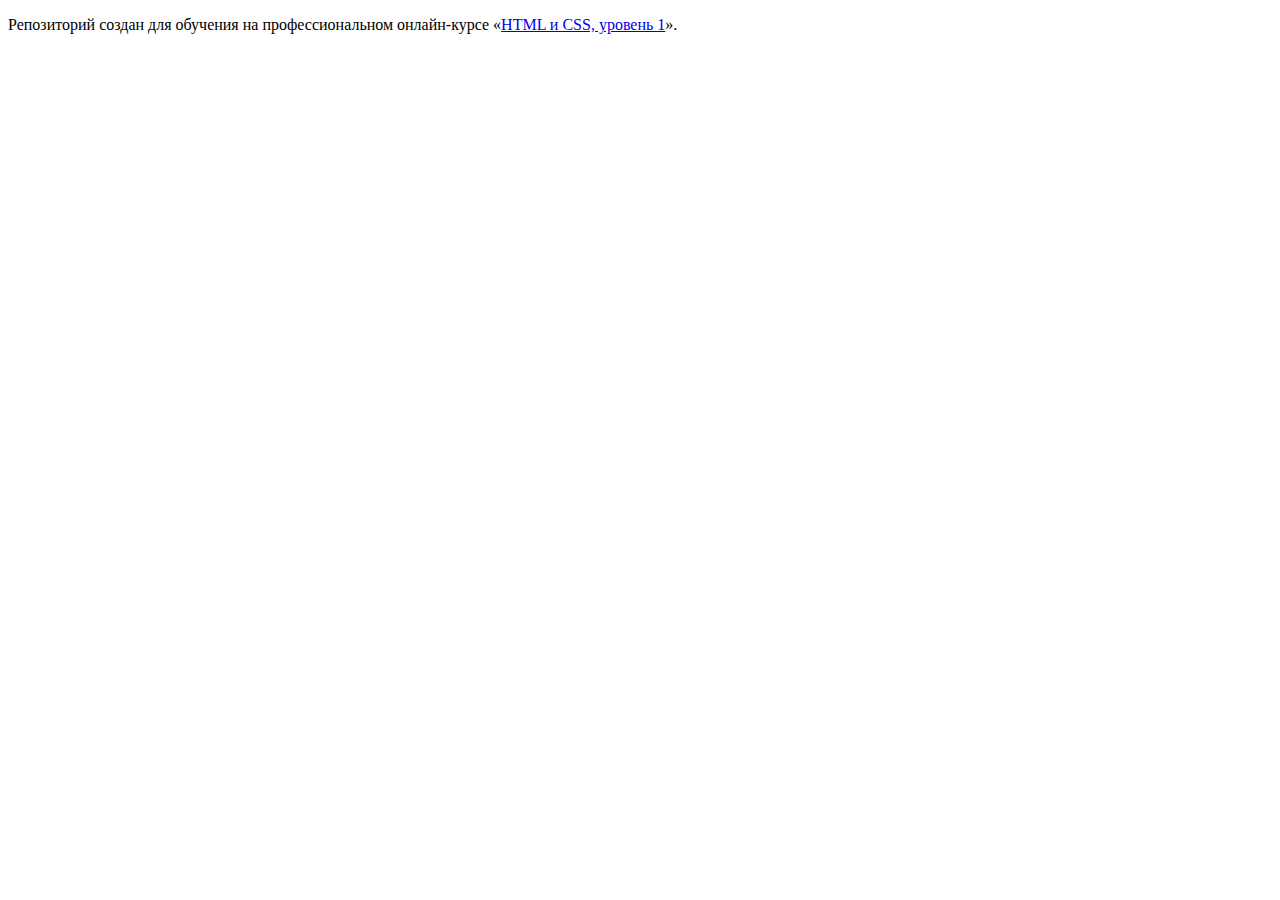
==== index.html @ 46cfde46 ":hatching_chick:" ====
<!DOCTYPE html>
<html lang="ru">
  <head>
    <meta charset="utf-8">
    <title>HTML Academy: Барбершоп</title>
  </head>
  <body>

    <p>Репозиторий создан для обучения на профессиональном онлайн‑курсе «<a href="https://htmlacademy.ru/intensive/htmlcss">HTML и CSS, уровень 1</a>».</p>

  </body>
</html>
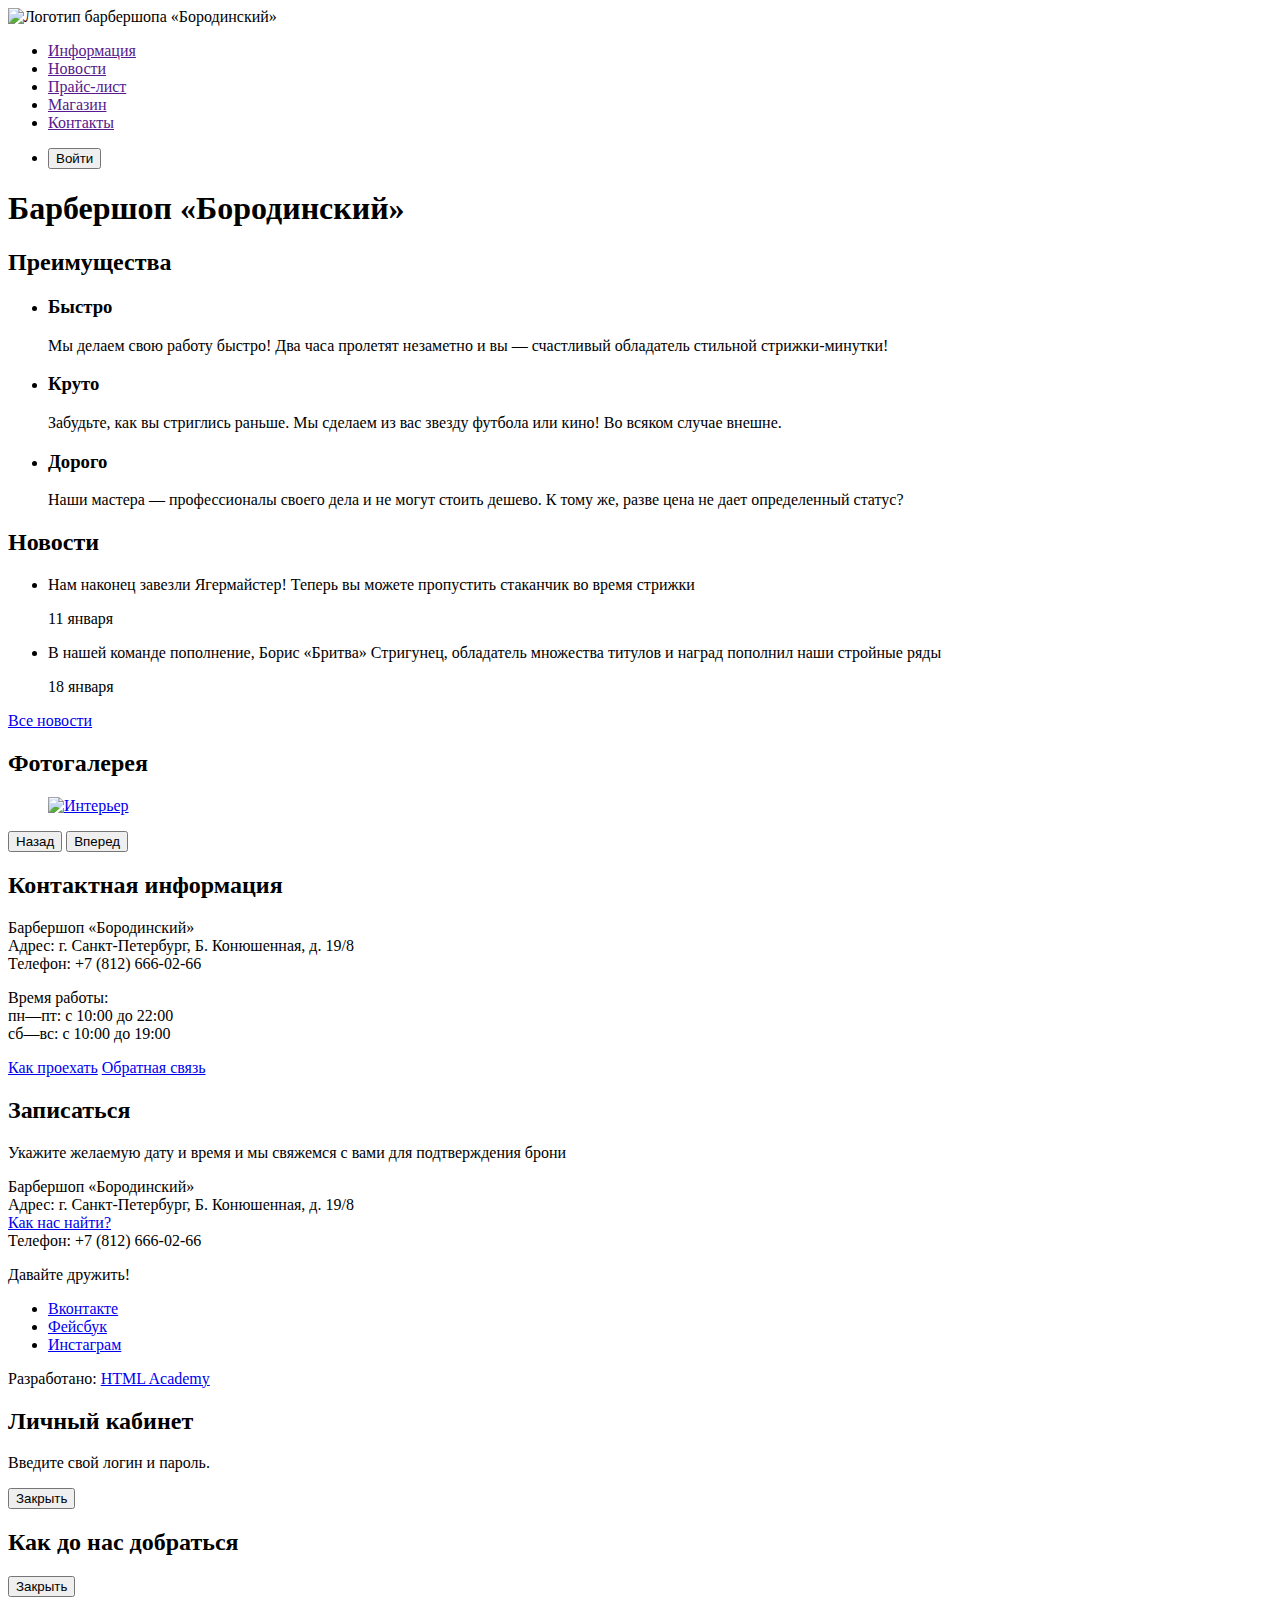
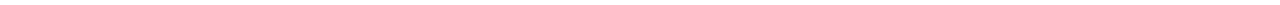
==== commit a91f36cd: "Update index.html" ====
--- a/index.html
+++ b/index.html
@@ -2,11 +2,118 @@
 <html lang="ru">
   <head>
     <meta charset="utf-8">
-    <title>HTML Academy: Барбершоп</title>
+    <title>Барбершоп «Бородинский»></title>
   </head>
   <body>
+  	<header>
+  		<nav>
+  			<a>
+  				<img src="img/index-logo.svg" width="368" height="153" alt="Логотип барбершопа «Бородинский»">
+  		    </a>
+  			<ul>
+  				<li><a href="">Информация</a></li>
+  				<li><a href="">Новости</a></li>
+  				<li><a href="">Прайс-лист</a></li>
+  				<li><a href="">Магазин</a></li>
+  				<li><a href="">Контакты</a></li>
+  			</ul>
+  			<ul>
+  				<li><button type="button">Войти</button></li>
+  			</ul>
+  		</nav>
+  	</header>
+  	<main>
+  		<h1>Барбершоп «Бородинский»</h1>
+  		<section>
+  			<h2>Преимущества</h2>
+  			<ul>
+	          	<li>
+		            <h3>Быстро</h3>
+		            <p>Мы делаем свою работу быстро! Два часа пролетят незаметно и вы — счастливый обладатель стильной стрижки-минутки!</p>
+	          	</li>
+	          	<li>
+		            <h3>Круто</h3>
+		            <p>Забудьте, как вы стриглись раньше. Мы сделаем из вас звезду футбола или кино! Во всяком случае внешне.</p>
+	          	</li>
+	          	<li>
+		            <h3>Дорого</h3>
+		            <p>Наши мастера — профессионалы своего дела и не могут стоить дешево. К тому же, разве цена не дает определенный статус?</p>
+	          	</li>
+        	</ul>
+  		</section>
+  		<section>
+  			<h2>Новости</h2>
+  			<ul>
+  				<li>
+  					<p>Нам наконец завезли Ягермайстер! Теперь вы можете пропустить стаканчик во время стрижки</p>
+  					<time datetime="2019-01-11">11 января</time>
+  				</li>
+  				<li>
+  					<p>В нашей команде пополнение, Борис «Бритва» Стригунец, обладатель множества титулов и наград пополнил наши стройные ряды</p>
+  					<time datetime="2016-01-18">18 января</time>
+  				</li>
+  			</ul>
+  			<a href="news.html">Все новости</a>
+  		</section>
+  		<section>
+        <h2>Фотогалерея</h2>
+        <figure>
+          <a href="#"><img src="img/studio.jpg" width="286" height="164" alt="Интерьер"></a>
+        </figure>
+        <button type="button">Назад</button>
+        <button type="button">Вперед</button>
+      </section>
+      <section>
+        <h2>Контактная информация</h2>
+        <p>
+           Барбершоп «Бородинский»<br>
+           Адрес: г. Санкт-Петербург, Б. Конюшенная, д. 19/8<br>
+           Телефон: +7 (812) 666-02-66
+        </p>
+        <p>
+          Время работы:<br>
+          пн—пт: с 10:00 до 22:00<br>
+          сб—вс: с 10:00 до 19:00
+        </p>
+        <a href="map.html">Как проехать</a>
+        <a href="contacts.html">Обратная связь</a>
+      </section>
+      <section>
+        <h2>Записаться</h2>
+        <p>Укажите желаемую дату и время и мы свяжемся с вами для подтверждения брони</p>
+        <!-- Здесь будет форма -->
+      </section>
+  	</main>
+  	<footer>
+	  <p>
+	    Барбершоп «Бородинский»<br>
+	    Адрес: г. Санкт-Петербург, Б. Конюшенная, д. 19/8<br>
+	    <a href="map.html">Как нас найти?</a><br>
+	    Телефон: +7 (812) 666-02-66
+	  </p>
+	  <div>
+	    <p>Давайте дружить!</p>
+	    <ul>
+	      <li><a href="#">Вконтакте</a></li>
+	      <li><a href="#">Фейсбук</a></li>
+	      <li><a href="#">Инстаграм</a></li>
+	    </ul>
+	  </div>
+	  <p>
+	    Разработано:
+	    <a href="https://htmlacademy.ru">HTML Academy</a>
+	  </p>
+  	</footer>
+  	<section>
+      <h2>Личный кабинет</h2>
+      <p>Введите свой логин и пароль.</p>
+      <!-- Здесь будет форма -->
+      <button type="button">Закрыть</button>
+    </section>
 
-    <p>Репозиторий создан для обучения на профессиональном онлайн‑курсе «<a href="https://htmlacademy.ru/intensive/htmlcss">HTML и CSS, уровень 1</a>».</p>
-
+    <section>
+      <h2>Как до нас добраться</h2>
+      <button type="button">Закрыть</button>
+    </section>
   </body>
 </html>
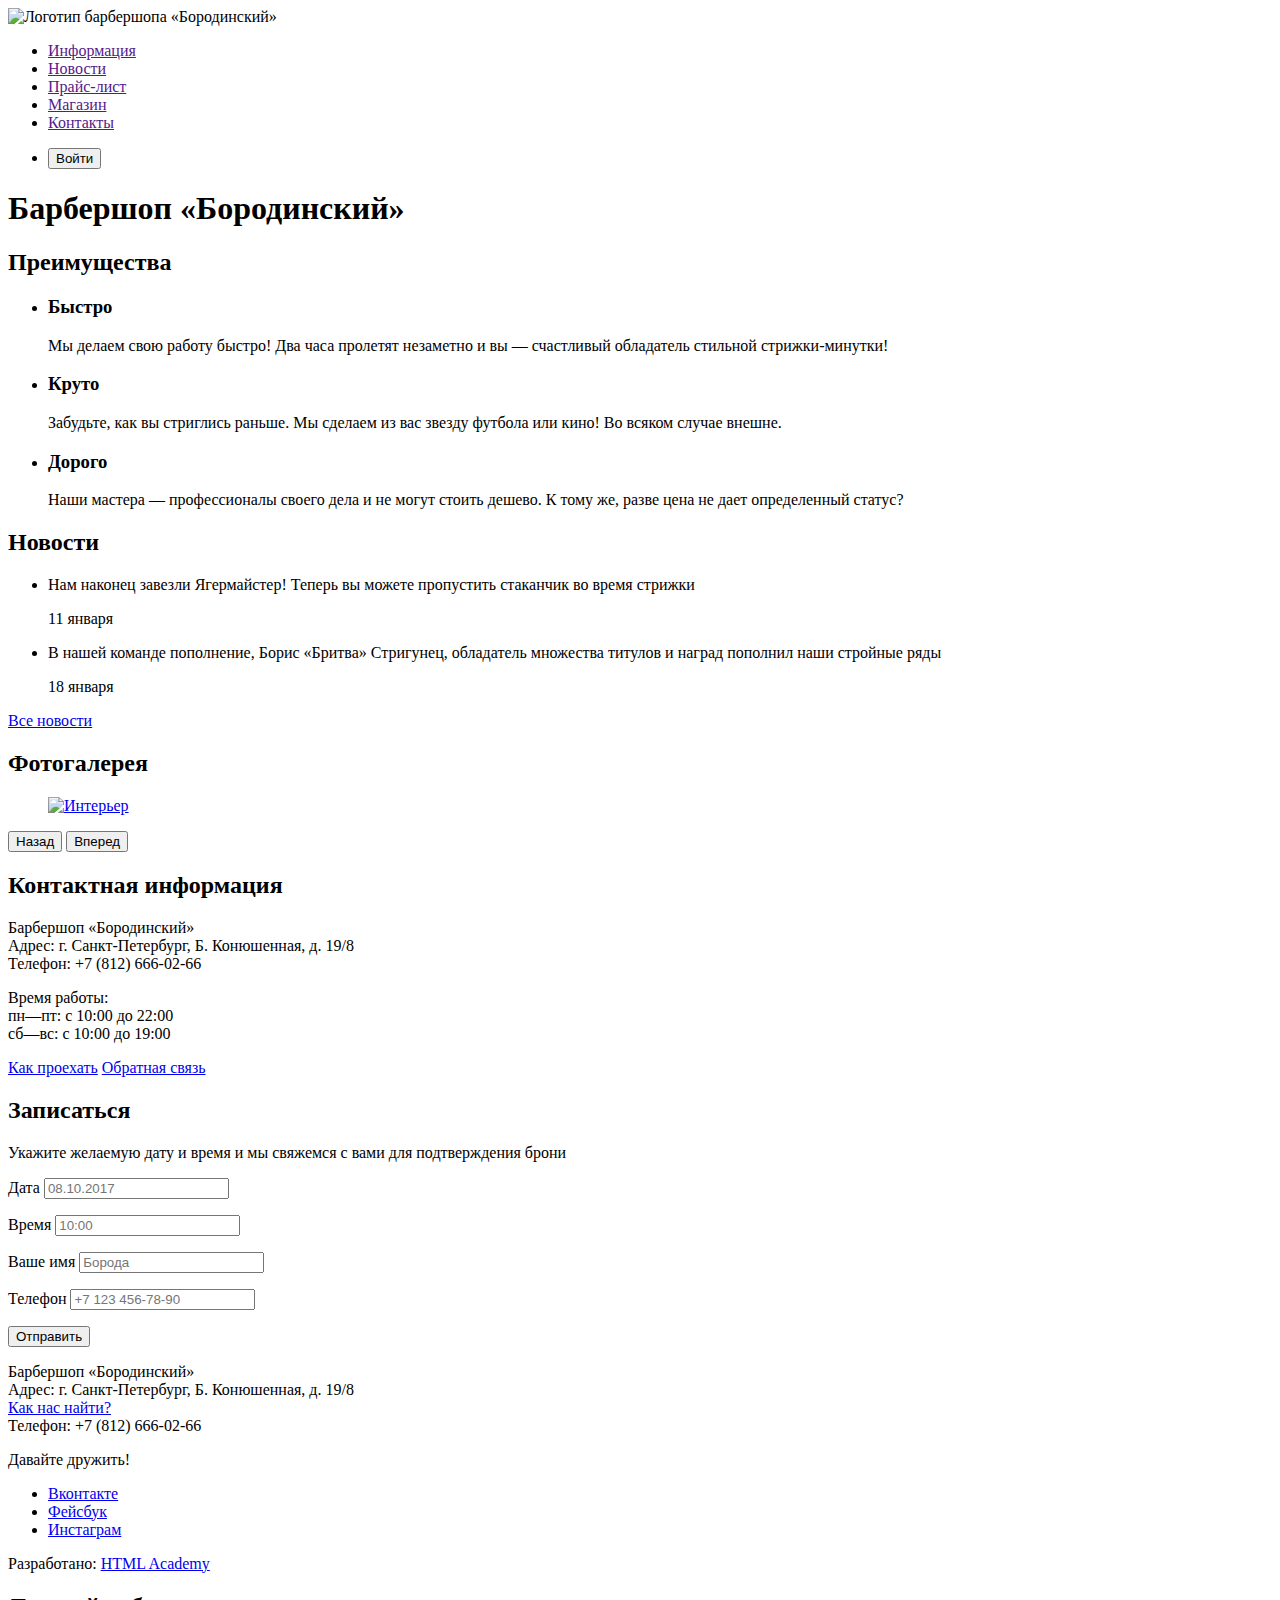
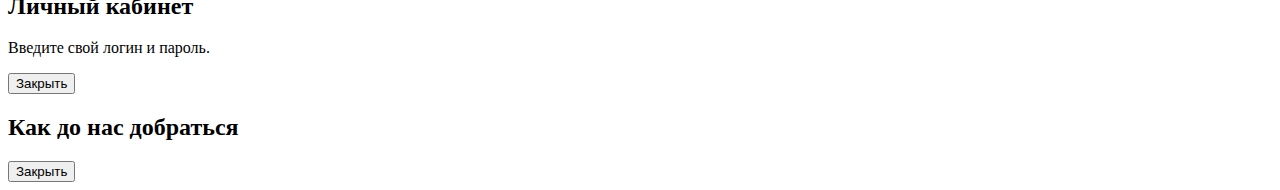
==== commit e16a8c53: "Добавляет форму "Записаться"" ====
--- a/index.html
+++ b/index.html
@@ -81,7 +81,25 @@
       <section>
         <h2>Записаться</h2>
         <p>Укажите желаемую дату и время и мы свяжемся с вами для подтверждения брони</p>
-        <!-- Здесь будет форма -->
+        <form action="https://echo.htmlacademy.ru" method="post">
+          <p>
+            <label for="appointment-date">Дата</label>
+            <input id="appointment-date" type="text" name="date" value="" placeholder="08.10.2017">
+          </p>
+          <p>
+            <label for="appointment-time">Время</label>
+            <input id="appointment-time" type="text" name="time" value="" placeholder="10:00">
+          </p>
+          <p>
+            <label for="appointment-name">Ваше имя</label>
+            <input id="appointment-name" type="text" name="name" value="" placeholder="Борода">
+          </p>
+          <p>
+            <label for="appointment-phone">Телефон</label>
+            <input id="appointment-phone" type="tel" name="phone" value="" placeholder="+7 123 456-78-90">
+          </p>
+          <button type="submit">Отправить</button>
+        </form>
       </section>
   	</main>
   	<footer>
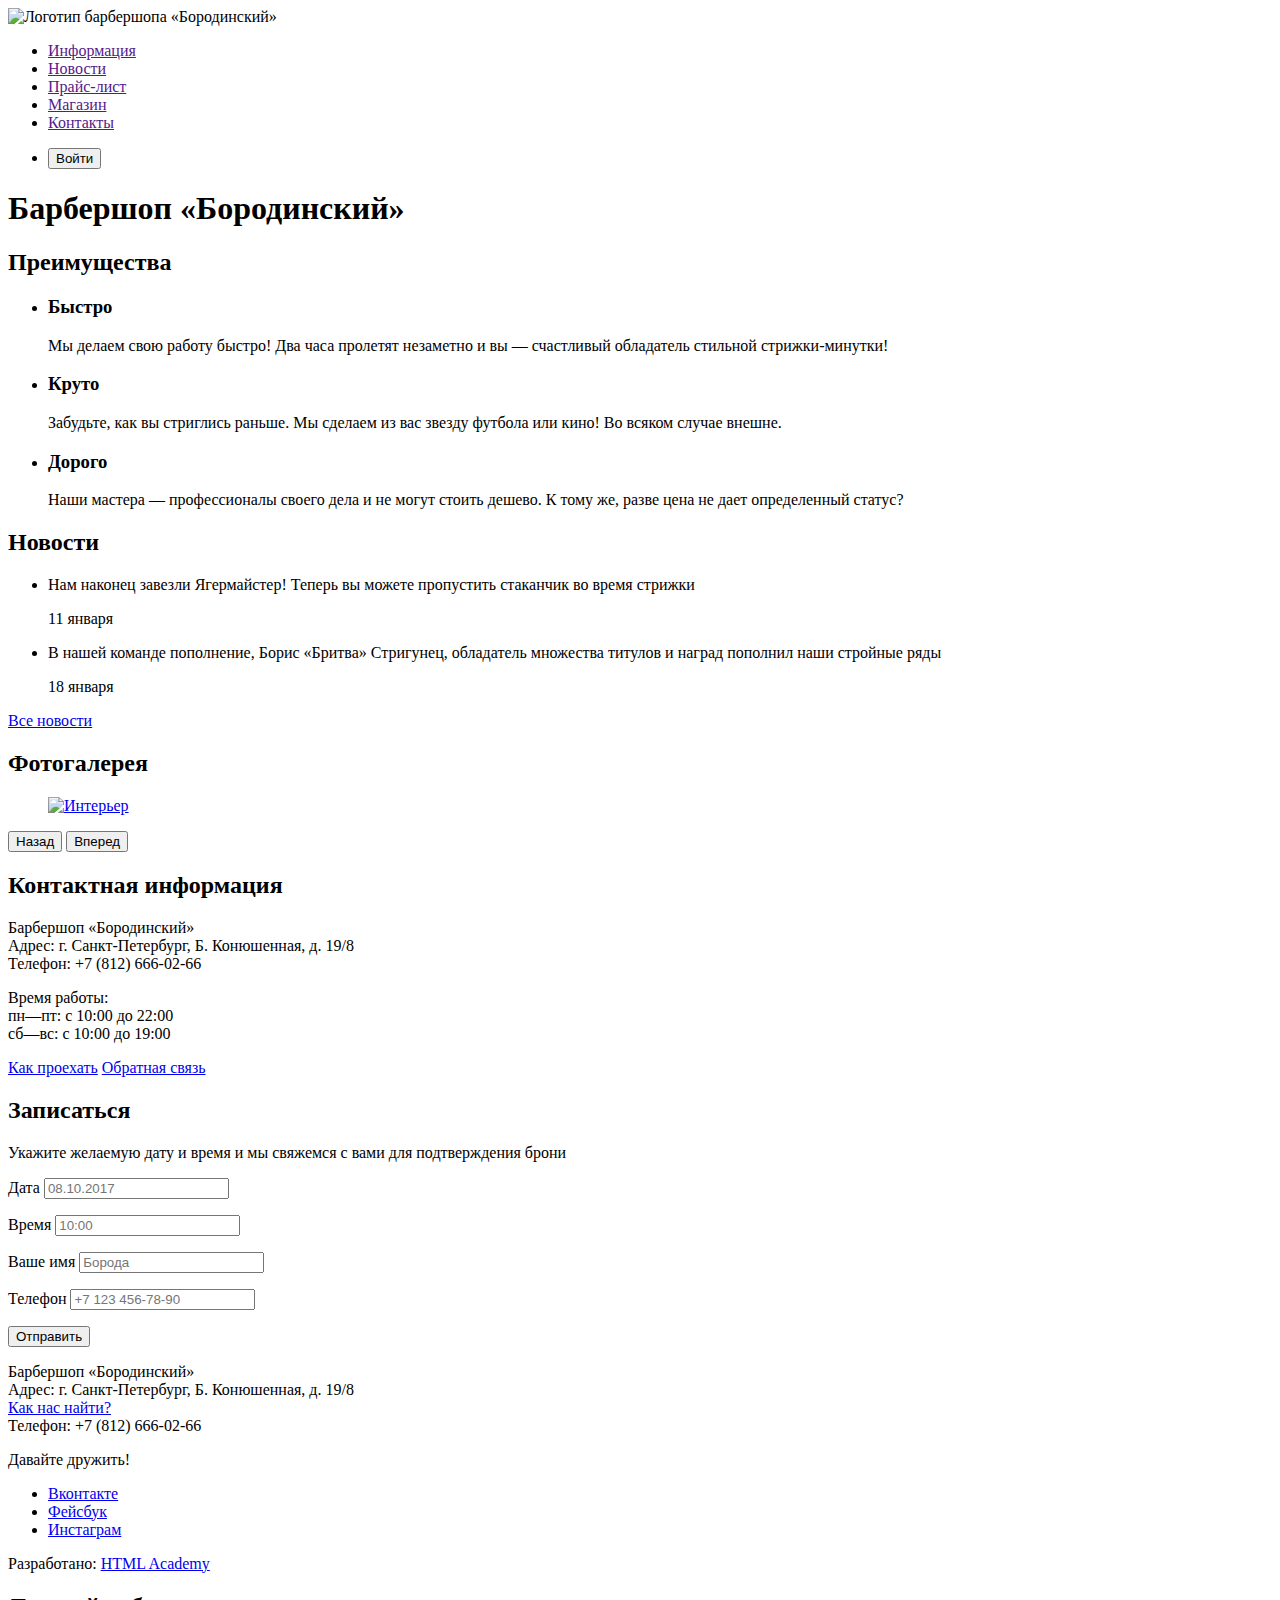
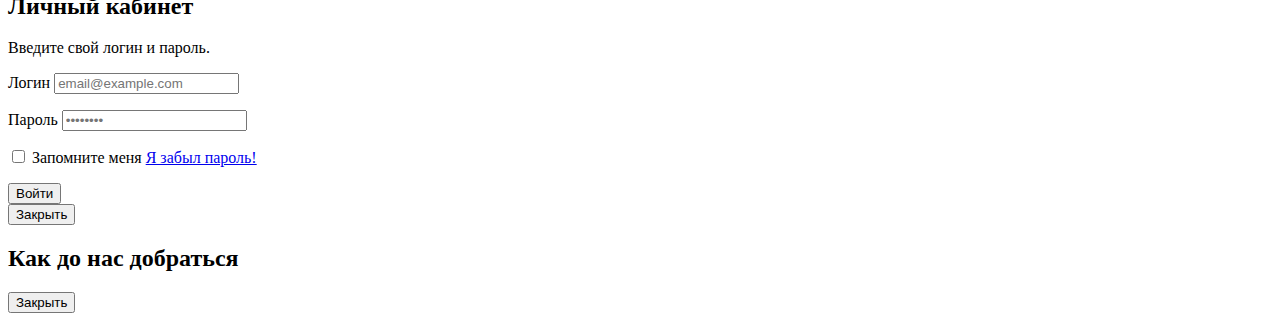
==== commit 36d42a7a: "Добавляет форму "Личный кабинет"" ====
--- a/index.html
+++ b/index.html
@@ -125,8 +125,29 @@
   	<section>
       <h2>Личный кабинет</h2>
       <p>Введите свой логин и пароль.</p>
-      <!-- Здесь будет форма -->
-      <button type="button">Закрыть</button>
+      <form action="https://echo.htmlacademy.ru" method="post">
+          <p>
+            <label for="user-login">Логин</label>
+            <input id="user-login" type="text" name="login" placeholder="email@example.com">
+          </p>
+          <p>
+            <label for="user-password">Пароль</label>
+            <input id="user-password" type="password" name="password" placeholder="••••••••">
+          </p>
+          <p>
+            <label>
+              <input type="checkbox" name="remember">
+              Запомните меня
+            </label>
+            <a href="#">Я забыл пароль!</a>
+          </p>
+          <button type="submit">
+            Войти
+          </button>
+        </form>
+        <button type="button">
+          Закрыть
+        </button>
     </section>
 
     <section>
